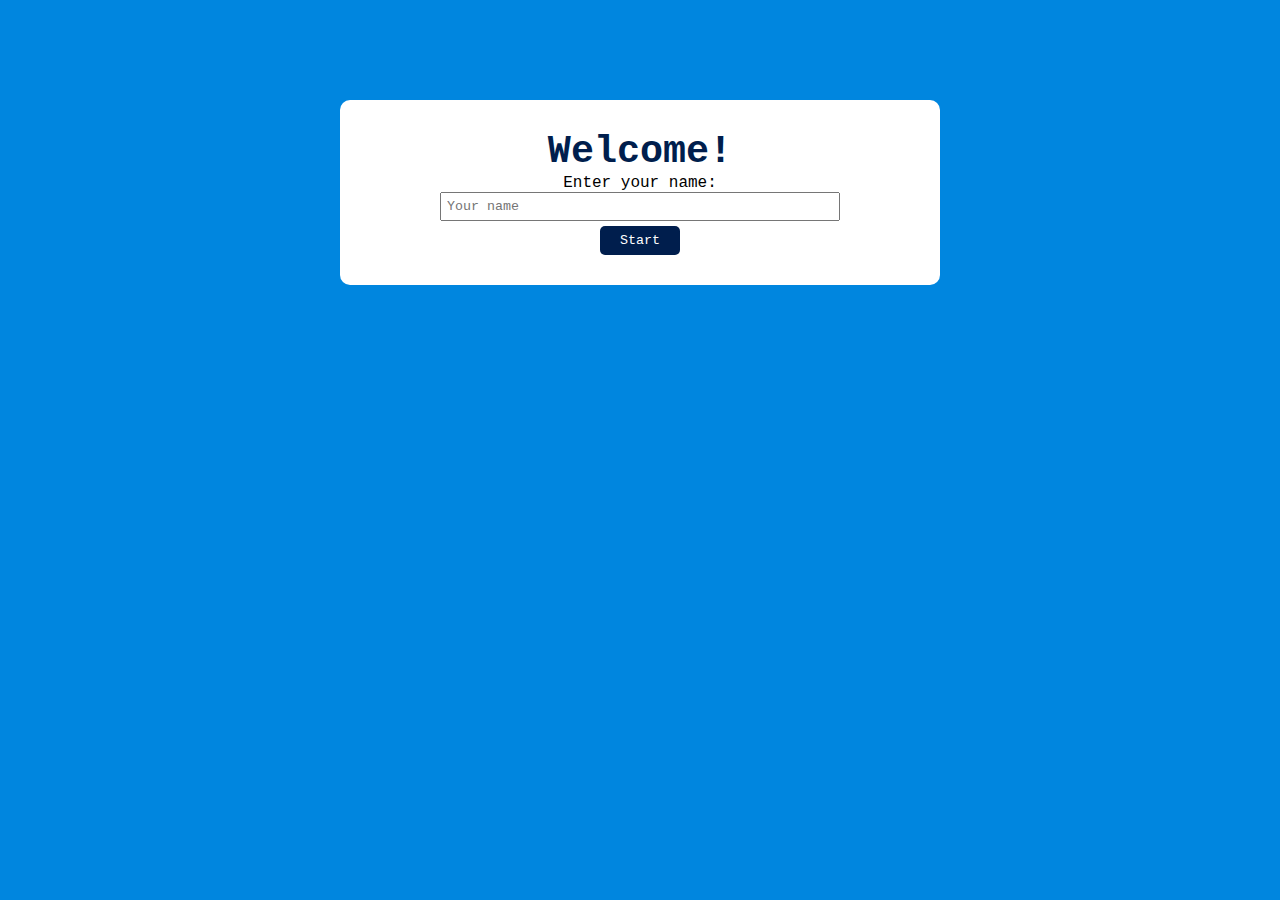
==== Classes/10th-A.html @ 1565d792 "This is the first time to be publish on hithub" ====
<!DOCTYPE html>
<html lang="en">
<head>
    <meta charset="UTF-8">
    <meta name="viewport" content="width=device-width, initial-scale=1.0">
    <title>CWT - Online Testing System</title>
    <link rel="stylesheet" href="/style.css">
</head>
<body>
    <!-----------Name Section ------->
    <div id="student-name-section">
        <h2>Welcome!</h2>
        <label for="student-name">Enter your name:</label>
        <input type="text" id="student-name" placeholder="Your name"/>
        <p><small id="name-error">Please Enter Your Full Name</small></p>
        <button onclick="startQuiz_1()">Start</button>
    </div>
    <!-- End of the Name Section -->
    <div class="app" id="quiz-section">
        <h1>Grade 10th-'A' Computer-Science</h1>
        <p>2<sup>nd</sup> Marking period Test</p>
        <p id="question-timer">Time left: <span id="timer"> </span></p>

        <div class="quiz">
            <p><i>Question:</i></p>
            <h2 id="question">Question goes here</h2>
            <div id="answer-buttons">
                <button class="btn">Answer 1</button>
                <button class="btn">Answer 2</button>
                <button class="btn">Answer 3</button>
                <button class="btn">Answer 4</button>
            </div>
            <button id="next-btn">Next</button>
        </div>
    </div>



    <script src="/scripts/7thscript.js"></script>
</body>
</html>
---- style.css ----
*{
    margin: 0;
    padding: 0;
    box-sizing: border-box;
    font-family: 'poppins', Courier, monospace;
}

body{
    background-color: #0086df;
}

.app{
    background: #fff;
    width: 80%;
    max-width:600px;
    margin: 100px auto 0;
    border-radius: 10px;
    padding: 30px;
}
#quiz-section{
    display: none;
}

.app-f{
    background: #fff;
    width: 80%;
    max-width:800px;
    margin: 100px auto 0;
    border-radius: 0px 90px 0px 90px;
    padding: 10px;
    margin-bottom: 15px;
}

.app h1{
    font-size: 25px;
    color: #001e4d;
    font-weight: 600;
    border-bottom: 1px solid;
    padding-bottom: 15px;
}

.quiz{
    padding: 20px 0;
}

.quiz h2{
    font-size: 18px;
    color: #001e4d;
    font-weight: 600;
}

.btn{
    background: #fff;
    color: #222;
    font-weight: 500;
    width: 100%;
    border: 1px solid #222;
    text-align: left;
    border-radius: 4px;
    cursor: pointer;
    padding: 10px;
    margin: 10px 0;
    transition: 0.3s;
}

.btn:hover:not([disabled]){
    background: #222;
    color: #fff;
}

.btn:disabled{
    cursor: no-drop;
}
#next-btn{
    background: #001e4d;
    color: #fff;
    font-weight: 500;
    width: 150px;
    border: 0;
    padding: 10px;
    margin: 20px auto 0;
    border-radius: 4px;
    cursor: pointer;
    display: none;

}

/* .correct{
    background: #9aeabc;
}

.incorrect{
    background: #ff9393;
} */


/* Welcome page for the test */
.start-test{
    text-decoration: none;
    padding: 8px;
    background: #000;
    color: #fff;
    border-radius: 10px;
    border: none;
    cursor: pointer;
    font-size: 20px;
}

.start-test:hover{
    background-color: #0086df;
    transform: scale(0.8);
    transition: all ease 0.2s;
}

.start-test a{
    text-decoration: none;
    color: #fff;
}

.rules{
    margin: 7px;
}

.rules h5{
    color: #0086df;
}

.rules li span{
    color: red;
    font-weight: 700;
}

.app-f h1{
    color: #0086df;
    font-weight: 800;
}

.select-test{
    margin: 10px;
    display: flex;
    justify-content: center;
    align-items: center;
}

.select-test select{
    width: 200px;
    margin-left: 3px;
    border: none;
    border-bottom: 3px solid #0086df;
    font-weight: 500;
    color: #0086df;
    font-size: 18px;
}
.select-test select:focus{
    outline: none;
    border: none;
    border-bottom: 3px solid #0086df;
}

/*THis is for the correct drop down links for all the class test in dynamic form*/
.box-2{
    display: flex;
    align-items: center;
    justify-content: center;
}

.dropbtn{
    background-color: #0086df;
    color: #fff;
    padding: 8px;
    font-size: 18px;
    border: none;
    border-radius: 5px;
    cursor: pointer;
}
.dropdown{
    position: relative;
    display: inline-block;
}
.dropdown-content{
    display: none;
    position: absolute;
    background-color: #0086de;
    min-width: 160px;
    box-shadow: 0px 8px 16px 0px rgba(0,0,0,0.2);
    /* z-index: 5; */
    border-radius: 0px 0px 5px 5px;
}
.dropdown-content a{
    color: #fff;
    padding: 2px 6px;
    text-decoration: none;
    display: block;
}
.dropdown:hover .dropdown-content{
    display: block;
}
.dropdown-content a:hover{
    background-color: #001e4d;
}

.dropdown:hover .dropbtn{
    background-color: #0086df;
}


/* Name section */

#student-name-section{
    display: grid;
    justify-content: center;
    align-items: center;
    background: #fff;
    width: 90%;
    max-width:600px;
    margin: 100px auto 0;
    border-radius: 10px;
    padding: 30px;    
}

#student-name-section h2{
    font-size: 2.4rem;
    text-align: center;
    color: #001e4d;
}
#student-name-section label{
    text-align: center;
}

#student-name-section input{
    padding: 5px;
    width: 400px;
    margin-bottom: 5px; 
}

#student-name-section button{
    padding: 7px;
    width: 20%;
    margin-left:40%;   
    cursor: pointer; 
    border: none;
    background: #001e4d;
    color: #fff;
    border-radius: 5px;
}

#student-name-section button:hover{
    background: #0086de;
    color: #fff;
}

#student-name-section #name-error{
    color: red;
    display: none;
}

#question-timer span{
    color: red;
}
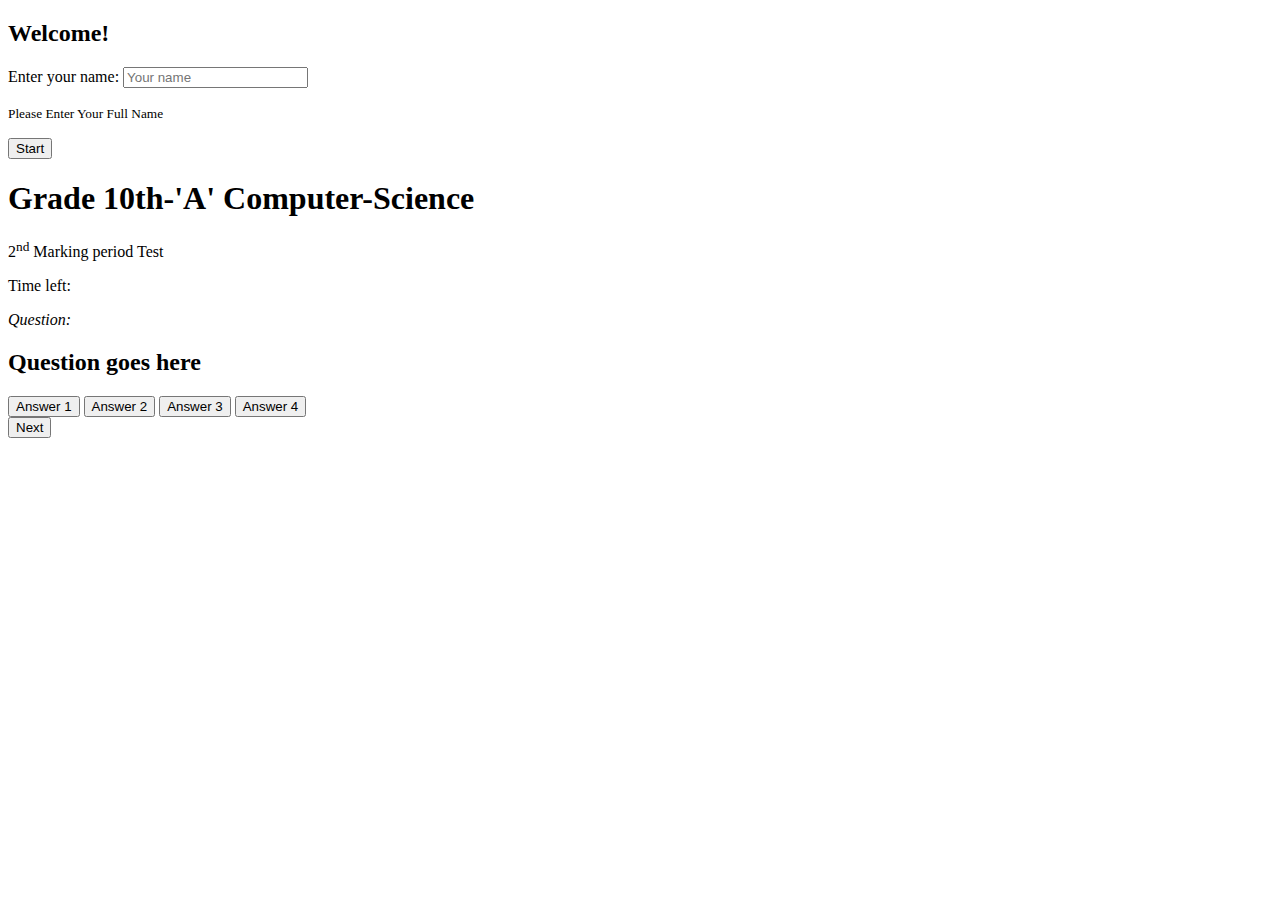
==== commit 7b019020: "getting the right location of the style sheet and javascript" ====
--- a/Classes/10th-A.html
+++ b/Classes/10th-A.html
@@ -4,7 +4,7 @@
     <meta charset="UTF-8">
     <meta name="viewport" content="width=device-width, initial-scale=1.0">
     <title>CWT - Online Testing System</title>
-    <link rel="stylesheet" href="/style.css">
+    <link rel="stylesheet" href="style.css">
 </head>
 <body>
     <!-----------Name Section ------->
@@ -36,6 +36,6 @@
 
 
 
-    <script src="/scripts/7thscript.js"></script>
+    <script src="scripts/7thscript.js"></script>
 </body>
 </html>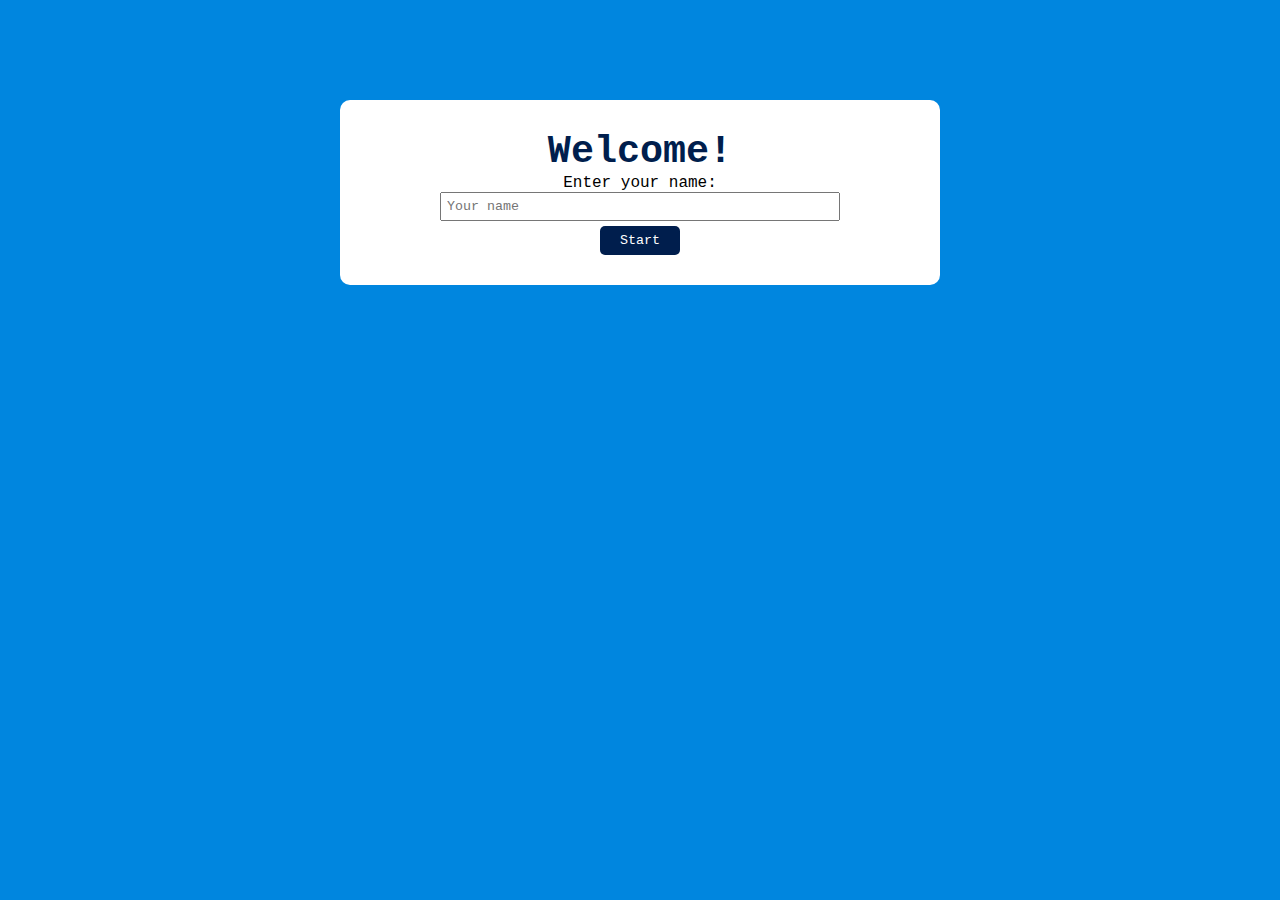
==== commit 80436171: "Final location setting" ====
--- a/Classes/10th-A.html
+++ b/Classes/10th-A.html
@@ -4,7 +4,7 @@
     <meta charset="UTF-8">
     <meta name="viewport" content="width=device-width, initial-scale=1.0">
     <title>CWT - Online Testing System</title>
-    <link rel="stylesheet" href="style.css">
+    <link rel="stylesheet" href="/style.css">
 </head>
 <body>
     <!-----------Name Section ------->
@@ -36,6 +36,6 @@
 
 
 
-    <script src="scripts/7thscript.js"></script>
+    <script src="/scripts/7thscript.js"></script>
 </body>
 </html>--- a/style.css
+++ b/style.css
@@ -0,0 +1,259 @@
+*{
+    margin: 0;
+    padding: 0;
+    box-sizing: border-box;
+    font-family: 'poppins', Courier, monospace;
+}
+
+body{
+    background-color: #0086df;
+}
+
+.app{
+    background: #fff;
+    width: 90%;
+    max-width:600px;
+    margin: 100px auto 0;
+    border-radius: 10px;
+    padding: 30px;
+}
+#quiz-section{
+    display: none;
+}
+
+.app-f{
+    background: #fff;
+    width: 90%;
+    max-width:800px;
+    margin: 100px auto 0;
+    border-radius: 0px 90px 0px 90px;
+    padding: 30px;
+    
+}
+
+.app h1{
+    font-size: 25px;
+    color: #001e4d;
+    font-weight: 600;
+    border-bottom: 1px solid;
+    padding-bottom: 15px;
+}
+
+.quiz{
+    padding: 20px 0;
+}
+
+.quiz h2{
+    font-size: 18px;
+    color: #001e4d;
+    font-weight: 600;
+}
+
+.btn{
+    background: #fff;
+    color: #222;
+    font-weight: 500;
+    width: 100%;
+    border: 1px solid #222;
+    text-align: left;
+    border-radius: 4px;
+    cursor: pointer;
+    padding: 10px;
+    margin: 10px 0;
+    transition: 0.3s;
+}
+
+.btn:hover:not([disabled]){
+    background: #222;
+    color: #fff;
+}
+
+.btn:disabled{
+    cursor: no-drop;
+}
+#next-btn{
+    background: #001e4d;
+    color: #fff;
+    font-weight: 500;
+    width: 150px;
+    border: 0;
+    padding: 10px;
+    margin: 20px auto 0;
+    border-radius: 4px;
+    cursor: pointer;
+    display: none;
+
+}
+
+/* .correct{
+    background: #9aeabc;
+}
+
+.incorrect{
+    background: #ff9393;
+} */
+
+
+/* Welcome page for the test */
+.start-test{
+    text-decoration: none;
+    padding: 8px;
+    background: #000;
+    color: #fff;
+    border-radius: 10px;
+    border: none;
+    cursor: pointer;
+    font-size: 20px;
+}
+
+.start-test:hover{
+    background-color: #0086df;
+    transform: scale(0.8);
+    transition: all ease 0.2s;
+}
+
+.start-test a{
+    text-decoration: none;
+    color: #fff;
+}
+
+.rules{
+    margin: 7px;
+}
+
+.rules h5{
+    color: #0086df;
+}
+
+.rules li span{
+    color: red;
+    font-weight: 700;
+}
+
+.app-f h1{
+    color: #0086df;
+    font-weight: 800;
+}
+
+.select-test{
+    margin: 10px;
+    display: flex;
+    justify-content: center;
+    align-items: center;
+}
+
+.select-test select{
+    width: 200px;
+    margin-left: 3px;
+    border: none;
+    border-bottom: 3px solid #0086df;
+    font-weight: 500;
+    color: #0086df;
+    font-size: 18px;
+}
+.select-test select:focus{
+    outline: none;
+    border: none;
+    border-bottom: 3px solid #0086df;
+}
+
+/*THis is for the correct drop down links for all the class test in dynamic form*/
+.box-2{
+    display: flex;
+    align-items: center;
+    justify-content: center;
+}
+
+.dropbtn{
+    background-color: #0086df;
+    color: #fff;
+    padding: 8px;
+    font-size: 18px;
+    border: none;
+    border-radius: 5px;
+    cursor: pointer;
+}
+.dropdown{
+    position: relative;
+    display: inline-block;
+}
+.dropdown-content{
+    display: none;
+    position: absolute;
+    background-color: #0086de;
+    min-width: 160px;
+    box-shadow: 0px 8px 16px 0px rgba(0,0,0,0.2);
+    /* z-index: 5; */
+    border-radius: 0px 0px 5px 5px;
+}
+.dropdown-content a{
+    color: #fff;
+    padding: 2px 6px;
+    text-decoration: none;
+    display: block;
+}
+.dropdown:hover .dropdown-content{
+    display: block;
+}
+.dropdown-content a:hover{
+    background-color: #001e4d;
+}
+
+.dropdown:hover .dropbtn{
+    background-color: #0086df;
+}
+
+
+/* Name section */
+
+#student-name-section{
+    display: grid;
+    justify-content: center;
+    align-items: center;
+    background: #fff;
+    width: 90%;
+    max-width:600px;
+    margin: 100px auto 0;
+    border-radius: 10px;
+    padding: 30px;    
+}
+
+#student-name-section h2{
+    font-size: 2.4rem;
+    text-align: center;
+    color: #001e4d;
+}
+#student-name-section label{
+    text-align: center;
+}
+
+#student-name-section input{
+    padding: 5px;
+    width: 400px;
+    margin-bottom: 5px; 
+}
+
+#student-name-section button{
+    padding: 7px;
+    width: 20%;
+    margin-left:40%;   
+    cursor: pointer; 
+    border: none;
+    background: #001e4d;
+    color: #fff;
+    border-radius: 5px;
+}
+
+#student-name-section button:hover{
+    background: #0086de;
+    color: #fff;
+}
+
+#student-name-section #name-error{
+    color: red;
+    display: none;
+}
+
+#question-timer span{
+    color: red;
+}